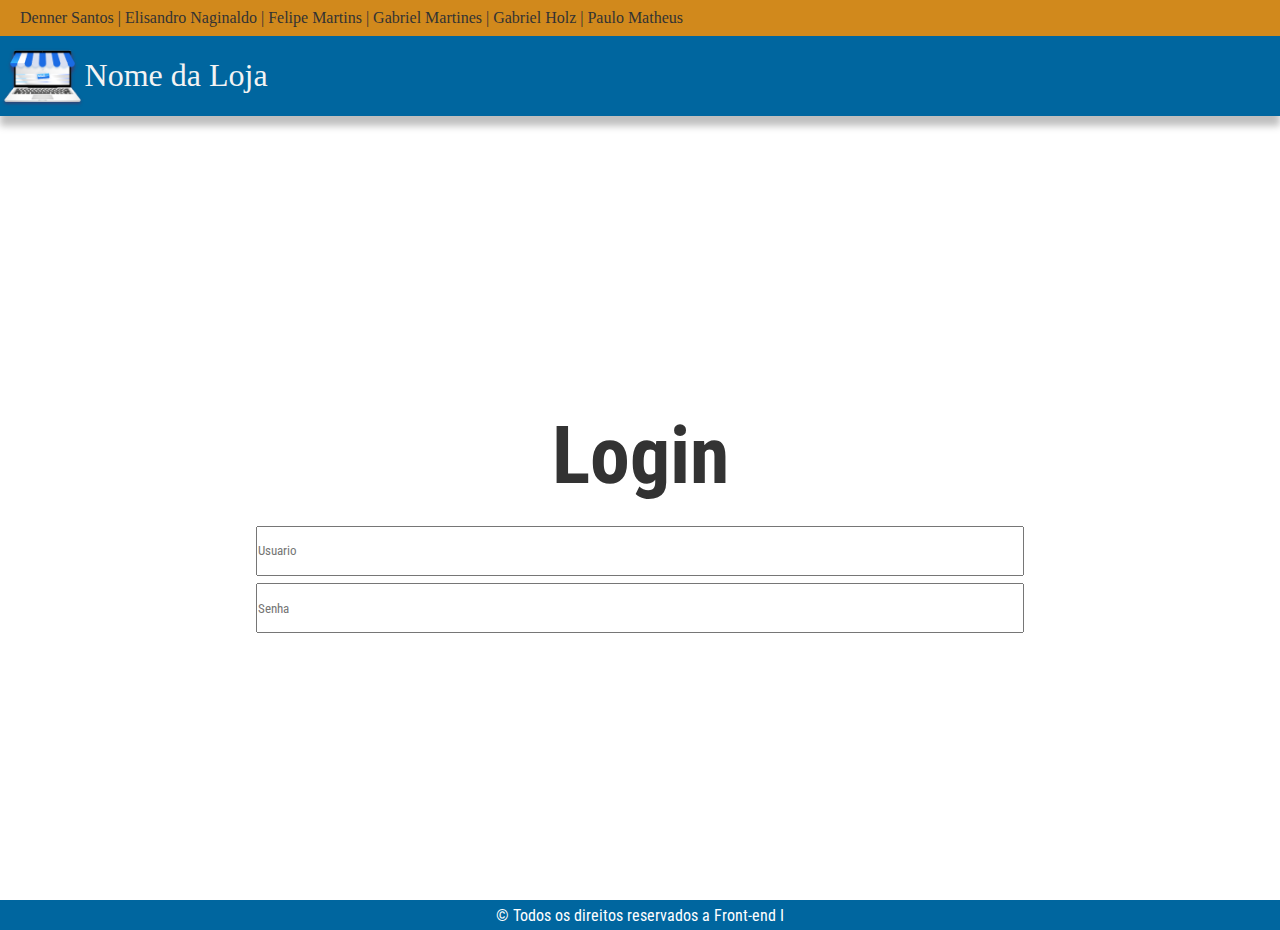
==== login.html @ aa103c81 "atualização contato html/css e organização de arquivos" ====
<!DOCTYPE html>
<html lang="en">

<head>
  <meta charset="UTF-8">
  <meta http-equiv="X-UA-Compatible" content="IE=edge">
  <meta name="viewport" content="width=device-width, initial-scale=1.0">
  <title>Super-Heróis</title>

  <link rel="stylesheet" href="./css/login.css">
</head>

<body>
  <section class="area__nomes"><span>Denner Santos | Elisandro Naginaldo | Felipe Martins | Gabriel Martines |
      Gabriel Holz | Paulo Matheus</span></section>
  <header class="cabecalho">

    <div class="cabecalho__logo">
      <img src="./img/Group.png" alt="">
      <h1>Nome da Loja</h1>
    </div>
  </header>
  <main>
    <div class="formulario">
      <h1>Login</h1>

      <form action="" method="post">

        <div>
          <label for="usuario"></label>
          <input type="text" name="usuario" id="usuario" placeholder="Usuario">
        </div>
        <div>
          <label for="senha"></label>
          <input type="password" name="senha" id="senha" placeholder="Senha">
        </div>

      </form>
    </div>
  </main>
  
  <footer><span> &copy; Todos os direitos reservados a Front-end I</span></footer>
  
  
</body>

</html>
---- css/login.css ----
@import url('https://fonts.googleapis.com/css2?family=Roboto+Condensed:wght@300&display=swap');

* {
  box-sizing: border-box;
  padding: 0;
  margin: 0;
  font-family: 'Roboto Condensed', sans-serif;
}

html, body {
    width: 100%;
    height: 100%;
}

main {
    width: 100%;
    height: 90%;
    flex-grow: 1;
    display: flex;
    justify-content: center;
    flex-direction: column;
}

header, main, footer {
    flex-shrink: 0;
}

.area__nomes {
    width: 100%;
    height: 4%;
    display: flex;
    align-items: center;
    background: #D1891C;
}

.area__nomes span {
    padding-left: 20px;
    font-family: 'Roboto';
    font-style: normal;
    font-weight: 400;
    font-size: 1rem;  
    color: #333333;
}

.cabecalho {
    background-color: #00669F;
    width: 100%;
    height: 80px;    
    display: flex;
    align-items: center;
    box-shadow: 0px 10px 7px rgb(0 0 0 / 25%);
   
}
  
.cabecalho__logo {
    display: flex;
    align-items: center
    
}
 
.cabecalho img {
    width: 30%;
    height: 90%
}

.cabecalho h1 {
    font-family: 'Roboto';
    font-style: normal;
    font-weight: 400;
    font-size: 32px;
    color: #F3F3F3;    
    
}


footer {
    background-color: #00669F;
    padding: 0 2%;
    position: absolute;
    height: 30px;
    width: 100%;
    display: flex;
    align-items: center;
    justify-content: center;
    padding: 5px;
    top: 100%;
}
  
footer span {
    color: #fff;
    flex-shrink: 0
}

/*começo de nova edição*/

.logo {
    position: absolute;
    left: 0%;
    right: 0%;
    top: 5.32%;
    bottom: 0%;
}

.formulario {
    width: 100%;
    height: 100%;
    display: flex;
    justify-content: center;
    flex-direction: column;
    align-items: center;
    font-family: "Inter";
    font-style: normal;
    font-weight: 700;
    font-size: 40px;
    gap: 15px;
    text-align: center;
    color: #333333;

}

.formulario form {
    width: 60%;
}

.formulario form div input{
    width: 100%;
    height: 50px;

}
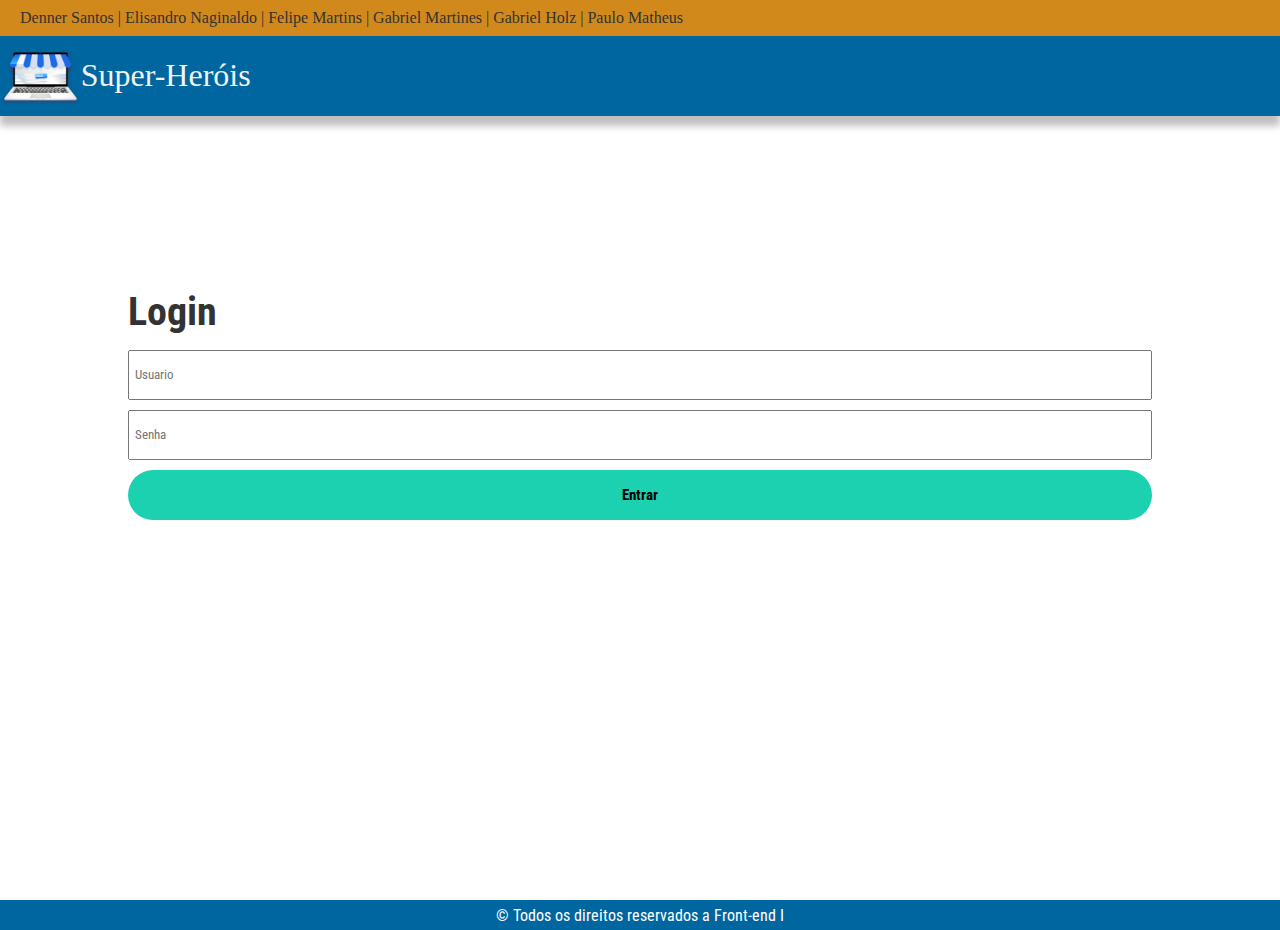
==== commit eca3c762: "ajustes finais em login, contato, registro" ====
--- a/login.html
+++ b/login.html
@@ -14,13 +14,14 @@
   <section class="area__nomes"><span>Denner Santos | Elisandro Naginaldo | Felipe Martins | Gabriel Martines |
       Gabriel Holz | Paulo Matheus</span></section>
   <header class="cabecalho">
+    <div class="cabecalho__logo">
+      
+      <img src="./img/Group.png" alt="">
+      <h1>Super-Heróis</h1>
+    </div>
 
-    <div class="cabecalho__logo">
-      <img src="./img/Group.png" alt="">
-      <h1>Nome da Loja</h1>
-    </div>
   </header>
-  <main>
+  <main class="main__login">
     <div class="formulario">
       <h1>Login</h1>
 
@@ -35,6 +36,9 @@
           <input type="password" name="senha" id="senha" placeholder="Senha">
         </div>
 
+        <div>
+          <input class="login__button" type="submit" value="Entrar">
+        </div>
       </form>
     </div>
   </main>
--- a/css/login.css
+++ b/css/login.css
@@ -12,13 +12,20 @@
     height: 100%;
 }
 
-main {
+.main__login {
     width: 100%;
     height: 90%;
     flex-grow: 1;
     display: flex;
     justify-content: center;
     flex-direction: column;
+    align-items: center;
+}
+
+.main__login h1{
+    font-weight: bold;
+    font-size: 40px;
+
 }
 
 header, main, footer {
@@ -101,31 +108,43 @@
     bottom: 0%;
 }
 
+.main__login{
+    display: flex;
+    justify-content: center;
+
+} 
+
 .formulario {
-    width: 100%;
+    width: 80%;
     height: 100%;
     display: flex;
     justify-content: center;
     flex-direction: column;
-    align-items: center;
-    font-family: "Inter";
-    font-style: normal;
-    font-weight: 700;
-    font-size: 40px;
     gap: 15px;
-    text-align: center;
     color: #333333;
 
 }
 
 .formulario form {
-    width: 60%;
+    display: flex;
+    flex-direction: column;
+    width: 100%;
+    height: 50%;
+    gap: 10px
 }
 
 .formulario form div input{
     width: 100%;
     height: 50px;
+    padding: 5px;
 
 }
 
-
+.login__button{
+    background-color: #1CD1B0;
+    font-weight: bold;
+    font-size: 15px;
+    color: #000;
+    border: 0;
+    border-radius: 25px;
+}
